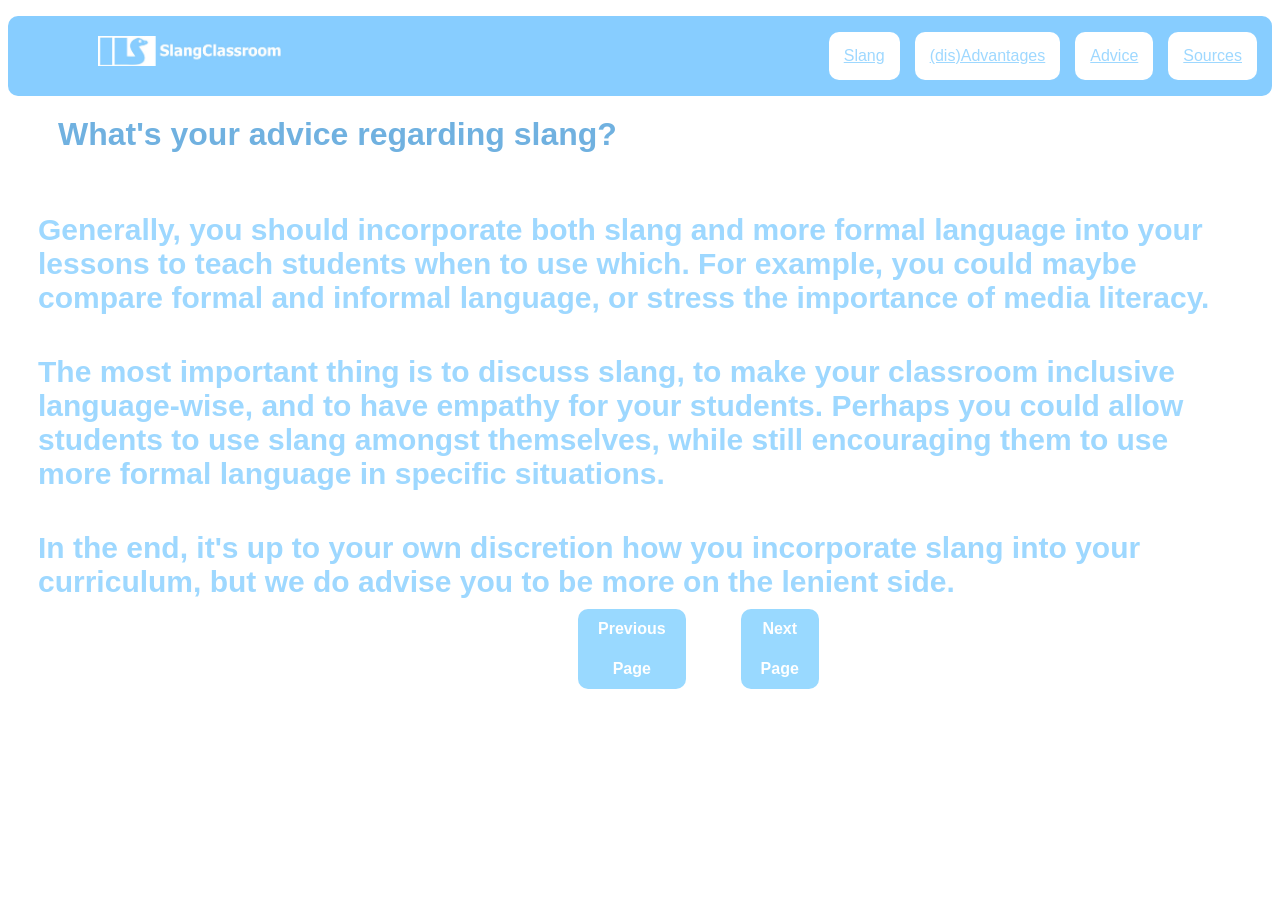
==== advice.html @ 4a6930fc "Add files via upload" ====
<!DOCTYPE html>
<html>
<head>
    <title>Test</title>
    <meta charset="UTF-8">
    <meta name="description" content="Slang Classroom Advice.">
    <link rel="stylezheet" src="//normalize-css.googlecode.com/svn/trunk/normalize.css" />
    <link rel="stylesheet" href="stylesheet.css">
</head>

<body>
    <ul id="nav">
        <h1><a href="index.html" title="Home page"><img src="SCLogo.jpg" alt="Slang Classroom logo"style="width:193px;height:30px;"> </a></h1>
        <p><a href="sources.html">Sources</a></p>
        <p><a href="advice.html">Advice</a></p>
        <p><a href="disAdv.html">(dis)Advantages</a></p>
        <p><a href="whatisslang.html">Slang</a></p>


    </ul>
    <h1>What's your advice regarding slang?</h1>
    <div class="textCont">
        <div><h4>Generally, you should incorporate both slang and more formal language into your lessons to teach students when to use which. For example, you could maybe compare formal and informal language, or stress the importance of media literacy.</h4>
        <h4>The most important thing is to discuss slang, to make your classroom inclusive language-wise, and to have empathy for your students. Perhaps you could allow students to use slang amongst themselves, while still encouraging them to use more formal language in specific situations.</h4>
        <h4>In the end, it's up to your own discretion how you incorporate slang into your curriculum, but we do advise you to be more on the lenient side.</h4>
</h4></div>
    </div>
     <div class="nextPageCont">
        <div>
            <a href="disAdv.html">
            <button class="favorite styled" type="button"><b>Previous Page</b></button>
            </a>
        </div>
        <div>
            <a href="sources.html">
            <button class="favorite styled" type="button"><b>Next Page</b></button>
            </a>
        </div>
     </div>
</body>
---- stylesheet.css ----
#nav {
        background: #87CDFF;  
        overflow: auto; 
        border-radius: 10px;
        }
    #nav p {
        float: right;
        padding: 15px;
        background: #FFFFFF; 
        margin-right: 15px;
        border-radius: 10px;
        }
    #nav h1 {
        float: left;
        }   

    #nav p:hover {
        background: #DDF1FF; 
        }
        
    body {
  background-color: #FFFFFF;
     }
    p { 
  font-family: Tahoma, Verdana, sans-serif;
  color: #92BEDD;
     }

    h1 {
  font-family: Tahoma, Verdana, sans-serif;
  color: #70B1E0;
  margin: 0px;
  margin-top: 20px;
  margin-left: 50px;

      }
    h5 {
  font-family: Tahoma, Verdana, sans-serif;
  color: #C9DEE5; 
  margin-right: 0px 

      }
    h4 {
  font-family: Tahoma, Verdana, sans-serif;
  color: #9ED8FF; 
  margin-right: 0px      
      }
    h3 {
  float: right;
  font-family: Tahoma, Verdana, sans-serif;
  color: #9ED8FF;  
  padding: 0px;    
  margin: 0px;
  margin-bottom: 10px;
      }
    a:link {
  color:#9ED8FF;
  font-family: Tahoma, Verdana, sans-serif;
      }
    a:visited {
  color: #9ACAEA;
  font-family: Tahoma, Verdana, sans-serif;
      }

.textCont {
  display: flex;
  background-color: none;
  justify-content: space-between;
}

.textCont div {
  background-color: none;
  margin: 10px;
  margin-top: 0px;
  padding: 20px;
  font-size: 30px;
}

.nextPageCont {
  display: flex;
  background-color: none;
  justify-content: space-between;
  border-radius: 10px;
  margin-top: -100px;
  margin-left: 580px;
  margin-right: 580px;
}

.nextPageCont div {
  background-color: none;
  margin-top: 30px;
  margin-bottom: 30px;
  margin-right: 55px;
  margin-left: -20px;

  padding: 10px;
  font-size: 30px;
  float: ;

.styled {
  border: 0;
  line-height: 2.5;
  padding: 0 20px;
  font-size: 1rem;
  font-family: Tahoma, Verdana, sans-serif;
  text-align: center;
  color: #FFFFFF;
  border-radius: 10px;
  background-color: #99D9FF;

}

.styled:hover {
  background-color: #C9E4FF;
}

}
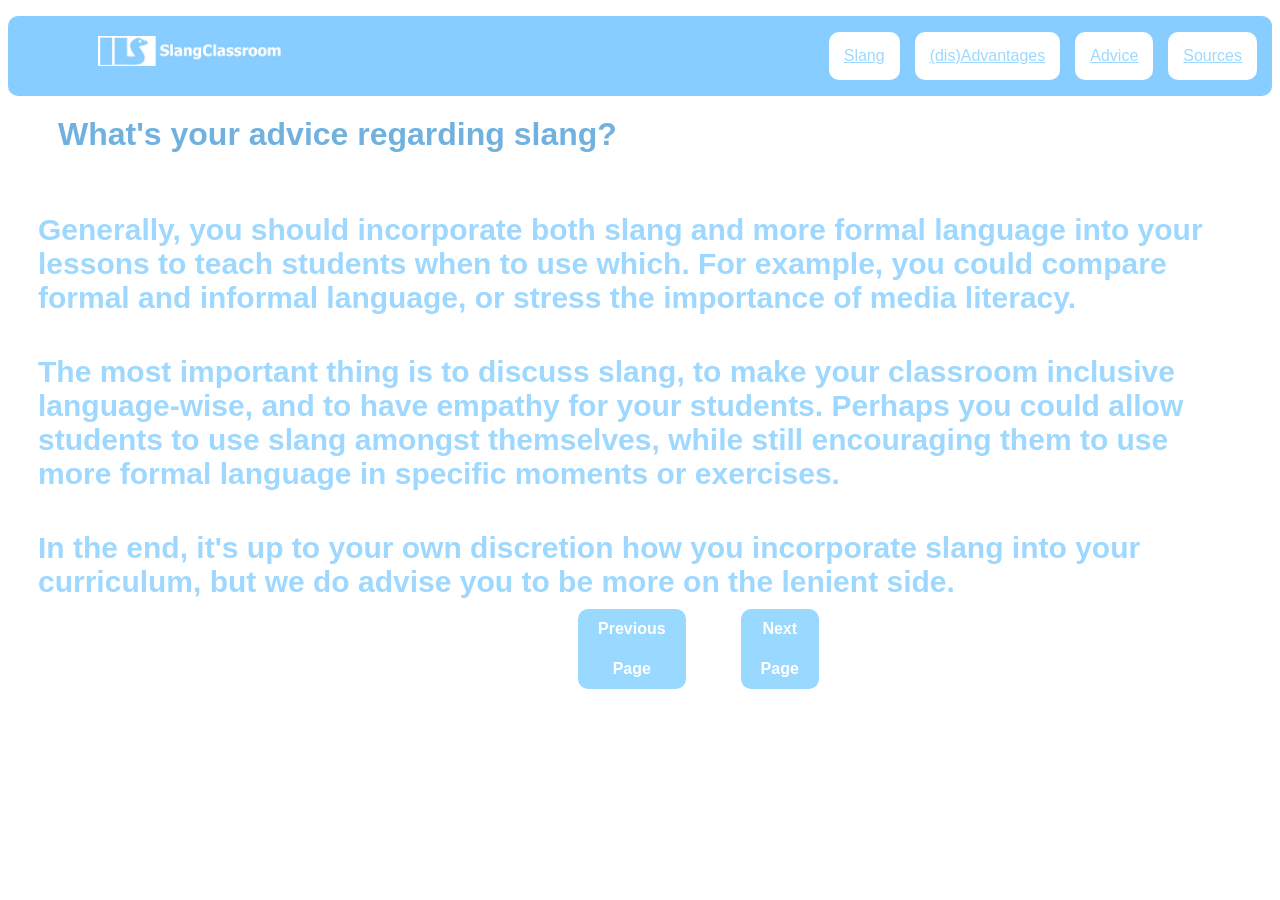
==== commit 473bf4b8: "Update advice.html" ====
--- a/advice.html
+++ b/advice.html
@@ -1,7 +1,7 @@
 <!DOCTYPE html>
 <html>
 <head>
-    <title>Test</title>
+    <title>Slang Classroom</title>
     <meta charset="UTF-8">
     <meta name="description" content="Slang Classroom Advice.">
     <link rel="stylezheet" src="//normalize-css.googlecode.com/svn/trunk/normalize.css" />
@@ -20,8 +20,8 @@
     </ul>
     <h1>What's your advice regarding slang?</h1>
     <div class="textCont">
-        <div><h4>Generally, you should incorporate both slang and more formal language into your lessons to teach students when to use which. For example, you could maybe compare formal and informal language, or stress the importance of media literacy.</h4>
-        <h4>The most important thing is to discuss slang, to make your classroom inclusive language-wise, and to have empathy for your students. Perhaps you could allow students to use slang amongst themselves, while still encouraging them to use more formal language in specific situations.</h4>
+        <div><h4>Generally, you should incorporate both slang and more formal language into your lessons to teach students when to use which. For example, you could compare formal and informal language, or stress the importance of media literacy.</h4>
+        <h4>The most important thing is to discuss slang, to make your classroom inclusive language-wise, and to have empathy for your students. Perhaps you could allow students to use slang amongst themselves, while still encouraging them to use more formal language in specific moments or exercises.</h4>
         <h4>In the end, it's up to your own discretion how you incorporate slang into your curriculum, but we do advise you to be more on the lenient side.</h4>
 </h4></div>
     </div>
@@ -37,4 +37,5 @@
             </a>
         </div>
      </div>
-</body>+
+</body>
